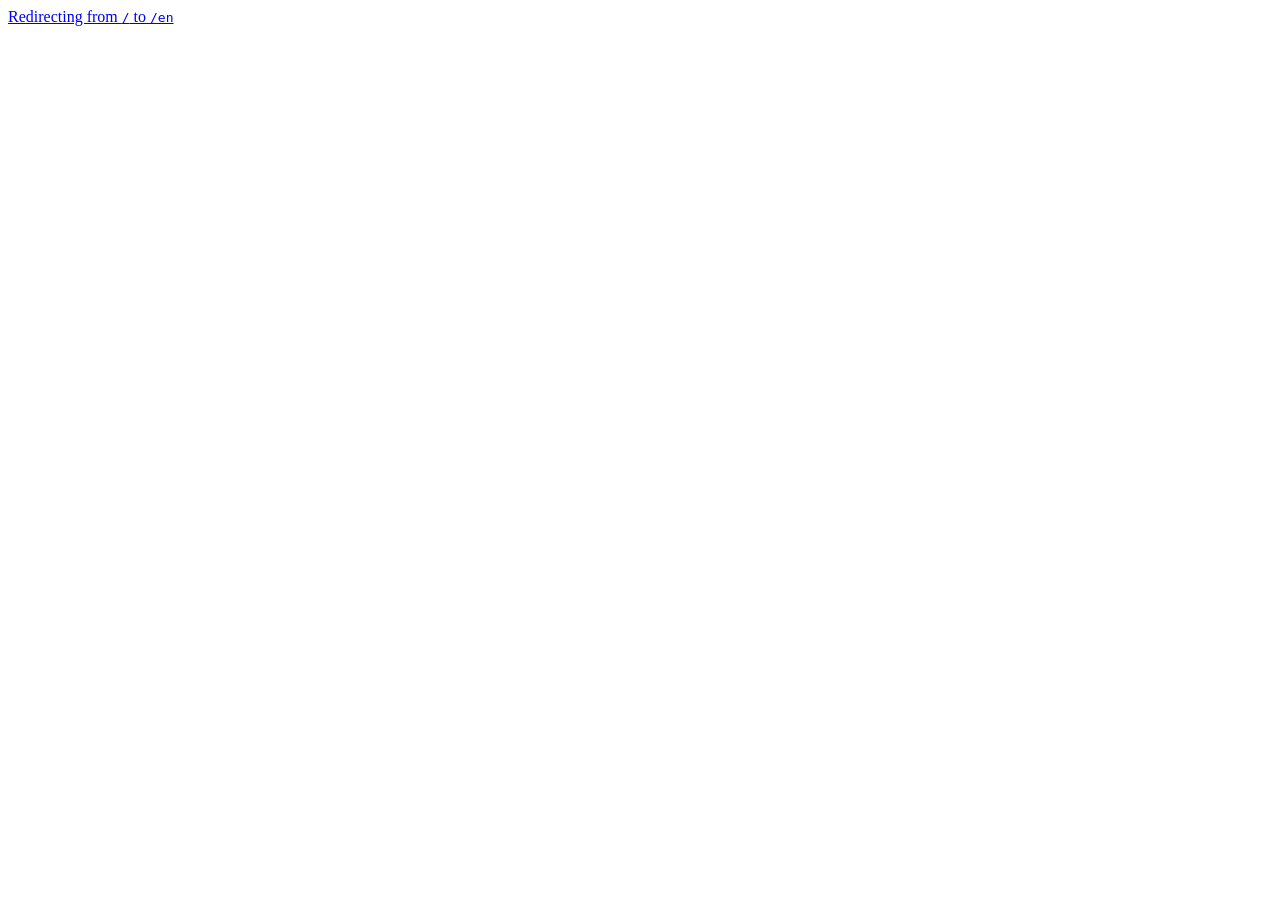
==== index.html @ 639e58c1 "portfolio version 1.0" ====
<!doctype html><title>Redirecting to: /en</title><meta http-equiv="refresh" content="2;url=/en"><meta name="robots" content="noindex"><link rel="canonical" href="https://gustavoj94.github.io/en"><body>	<a href="/en">Redirecting from <code>/</code> to <code>/en</code></a></body>
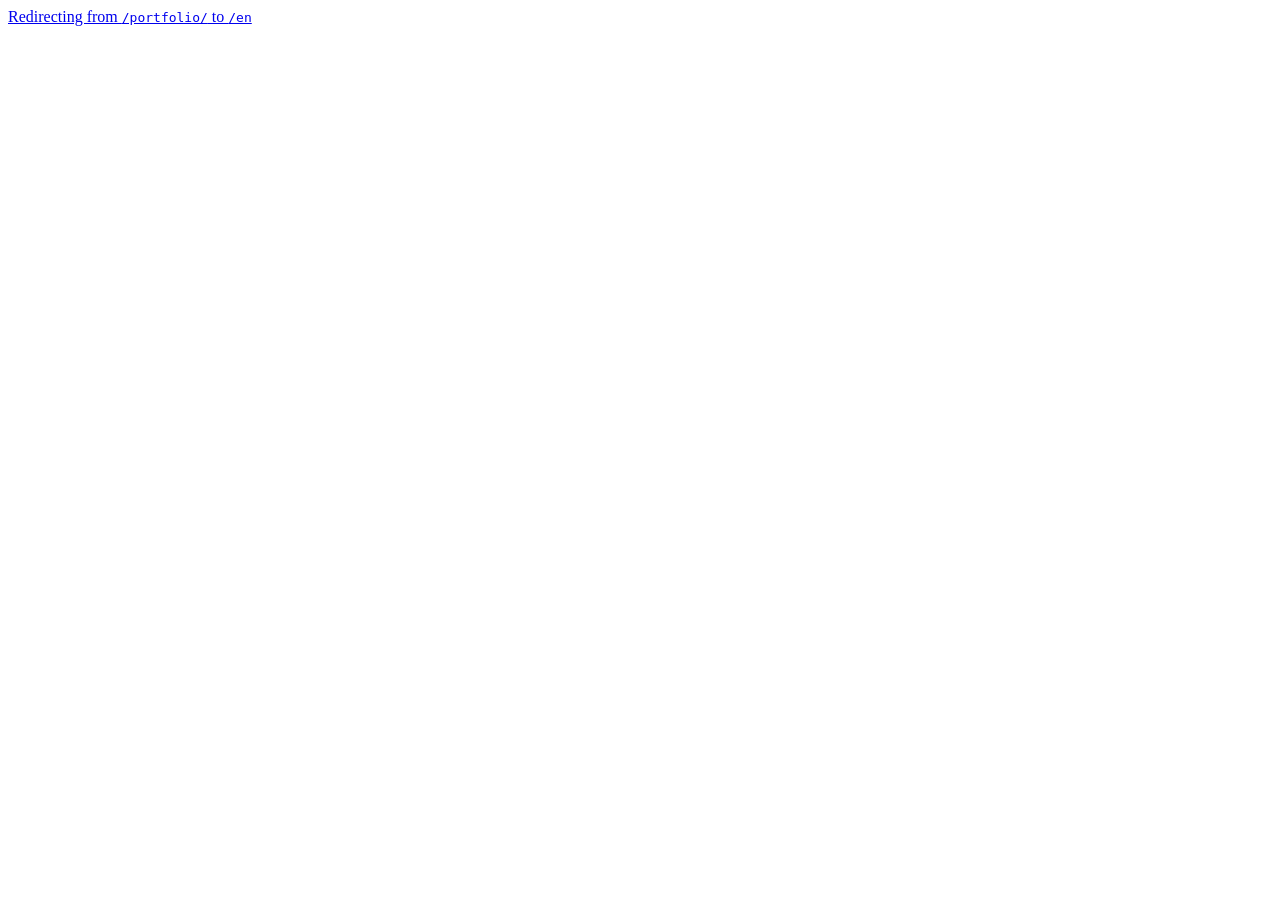
==== commit e035a159: "fix build" ====
--- a/index.html
+++ b/index.html
@@ -1 +1 @@
-<!doctype html><title>Redirecting to: /en</title><meta http-equiv="refresh" content="2;url=/en"><meta name="robots" content="noindex"><link rel="canonical" href="https://gustavoj94.github.io/en"><body>	<a href="/en">Redirecting from <code>/</code> to <code>/en</code></a></body>+<!doctype html><title>Redirecting to: /en</title><meta http-equiv="refresh" content="2;url=/en"><meta name="robots" content="noindex"><link rel="canonical" href="https://gustavoj94.github.io/en"><body>	<a href="/en">Redirecting from <code>/portfolio/</code> to <code>/en</code></a></body>
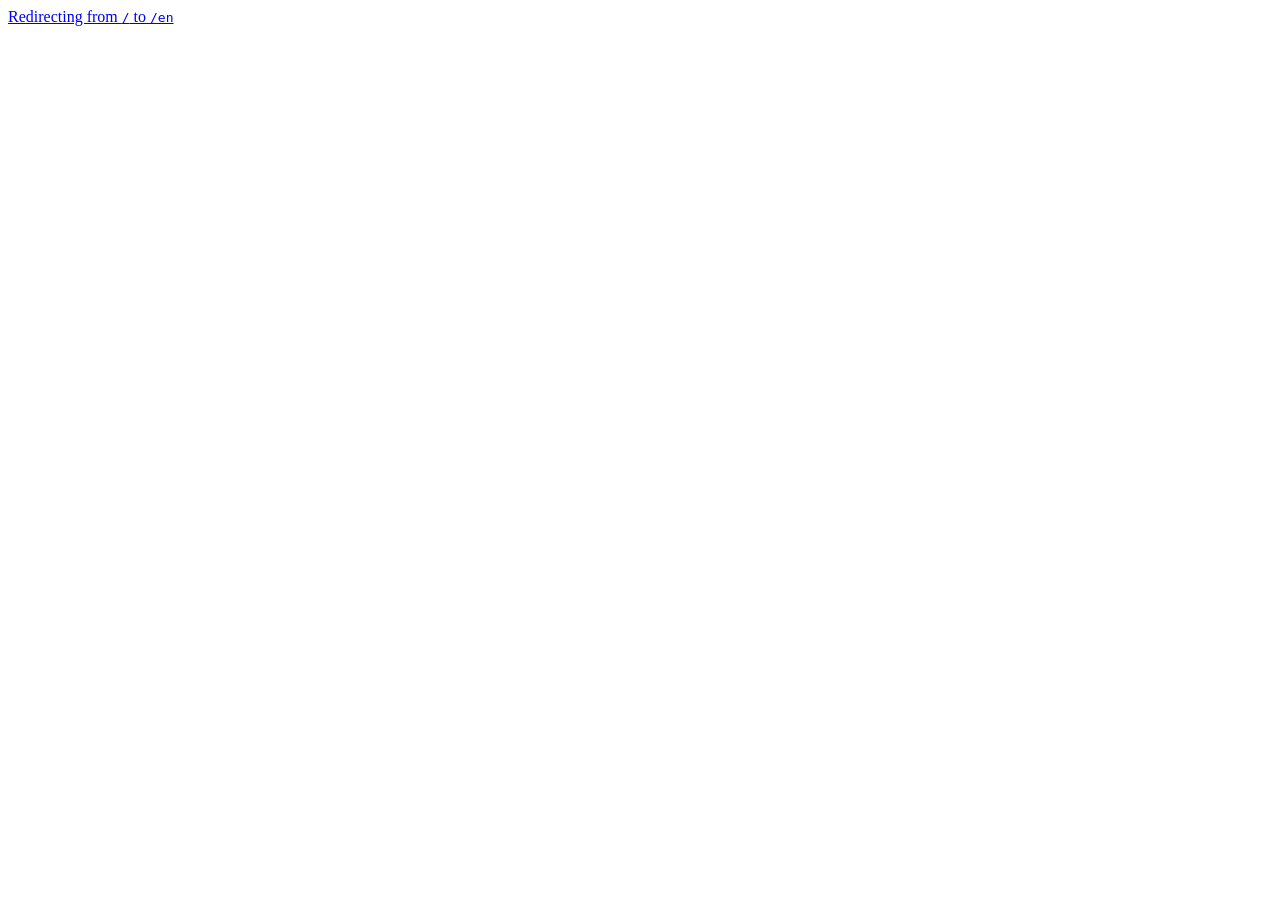
==== commit 3b9c06fb: "fix" ====
--- a/index.html
+++ b/index.html
@@ -1 +1 @@
-<!doctype html><title>Redirecting to: /en</title><meta http-equiv="refresh" content="2;url=/en"><meta name="robots" content="noindex"><link rel="canonical" href="https://gustavoj94.github.io/en"><body>	<a href="/en">Redirecting from <code>/portfolio/</code> to <code>/en</code></a></body>+<!doctype html><title>Redirecting to: /en</title><meta http-equiv="refresh" content="2;url=/en"><meta name="robots" content="noindex"><link rel="canonical" href="https://gustavoj94.github.io/en"><body>	<a href="/en">Redirecting from <code>/</code> to <code>/en</code></a></body>
